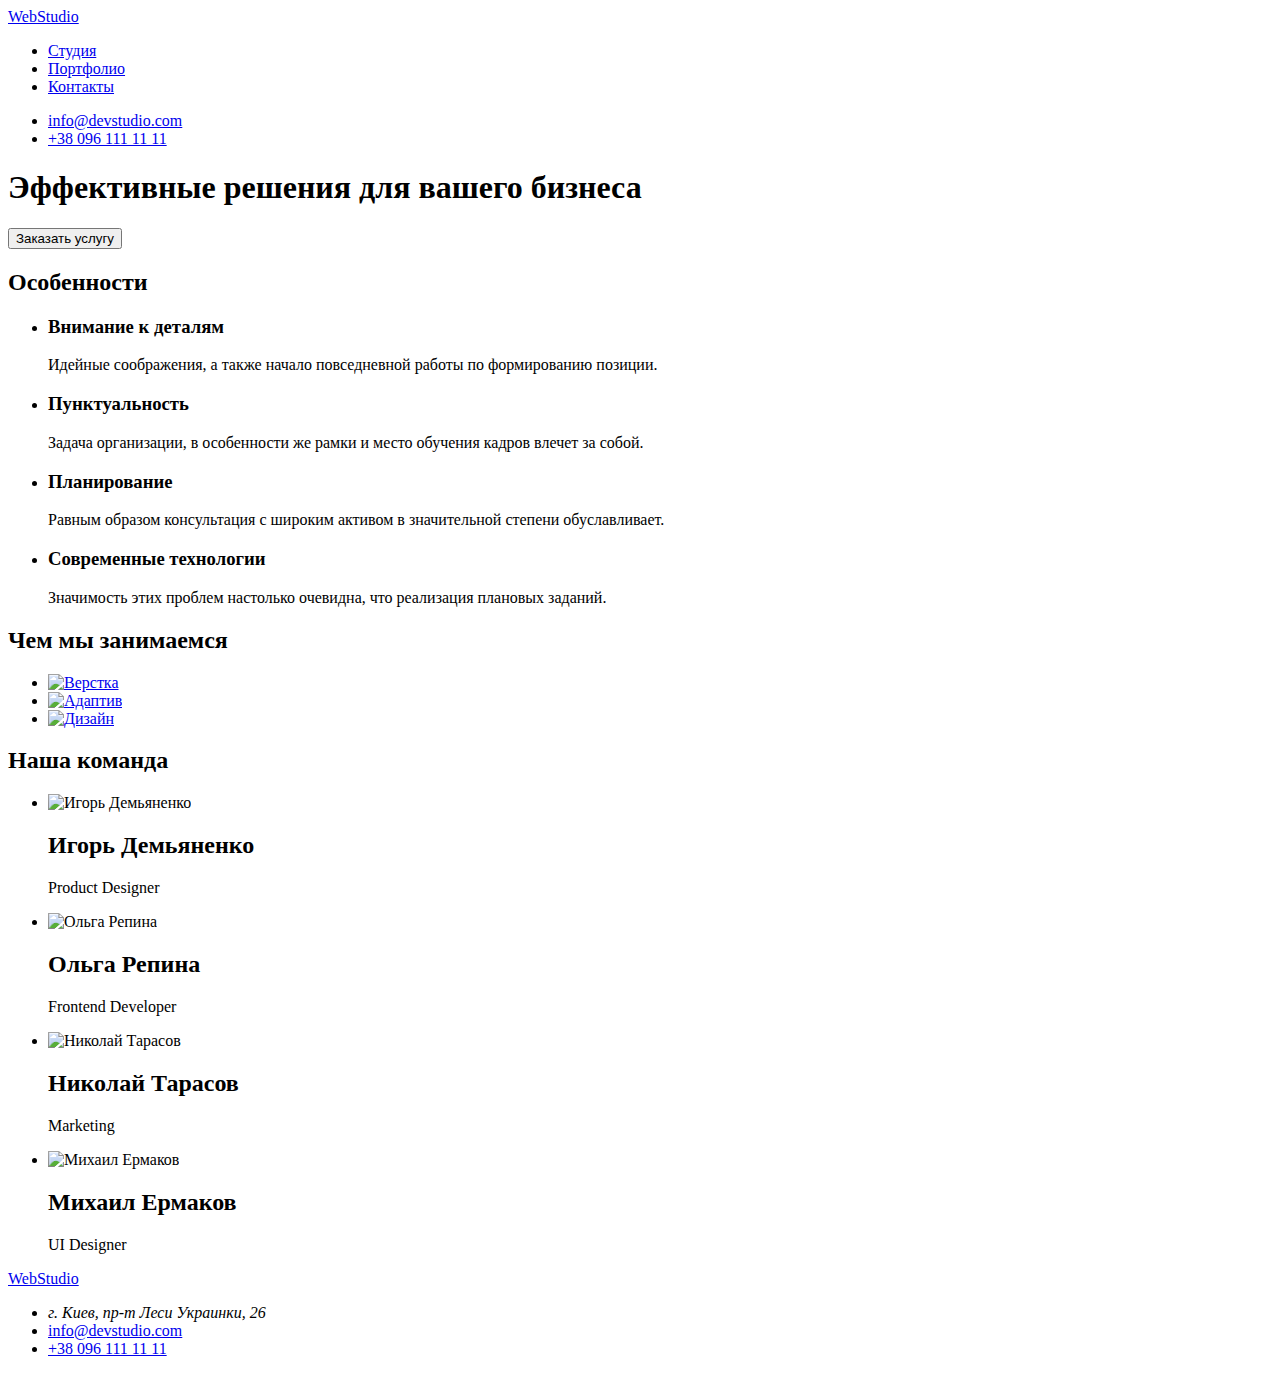
==== index.html @ 73a944c0 "Добавлен файл index.html" ====
<!DOCTYPE html>
<html lang="ru">
  <head>
    <meta charset="UTF-8" />
    <meta http-equiv="X-UA-Compatible" content="IE=edge" />
    <meta name="viewport" content="width=device-width, initial-scale=1.0" />
    <title>Студия</title>
  </head>
  <body>
    <header>
      <nav class="nav-header">
        <a href="/">WebStudio</a>
        <ul>
          <li>
            <a href="#">Студия</a>
          </li>
          <li>
            <a href="#">Портфолио</a>
          </li>
          <li>
            <a href="#">Контакты</a>
          </li>
        </ul>
      </nav>
      <ul>
        <li>
          <a href="mailto:info@devstudio.com">info@devstudio.com</a>
        </li>
        <li>
          <a href="tel:+380961111111">+38 096 111 11 11</a>
        </li>
      </ul>
    </header>
    <main>
      <section>
        <h1>Эффективные решения для вашего бизнеса</h1>
        <button type="button">Заказать услугу</button>
      </section>

      <section class="features">
        <h2>Особенности</h2>
        <ul>
          <li>
            <h3>Внимание к деталям</h3>
            <p>
              Идейные соображения, а также начало повседневной работы по
              формированию позиции.
            </p>
          </li>
          <li>
            <h3>Пунктуальность</h3>
            <p>
              Задача организации, в особенности же рамки и место обучения кадров
              влечет за собой.
            </p>
          </li>
          <li>
            <h3>Планирование</h3>
            <p>
              Равным образом консультация с широким активом в значительной
              степени обуславливает.
            </p>
          </li>
          <li>
            <h3>Современные технологии</h3>
            <p>
              Значимость этих проблем настолько очевидна, что реализация
              плановых заданий.
            </p>
          </li>
        </ul>
      </section>

      <section class="we-do">
        <h2>Чем мы занимаемся</h2>
        <ul>
          <li>
            <a href="#"
              ><img src="images/box1.jpg" alt="Верстка" width="370"
            /></a>
          </li>
          <li>
            <a href="#"
              ><img src="images/box2.jpg" alt="Адаптив" width="370"
            /></a>
          </li>
          <li>
            <a href="#"
              ><img src="images/box3.jpg" alt="Дизайн" width="370"
            /></a>
          </li>
        </ul>
      </section>

      <section class="team">
        <h2>Наша команда</h2>
        <ul>
          <li>
            <img src="images/img1.jpg" alt="Игорь Демьяненко" width="270" />
            <h2>Игорь Демьяненко</h2>
            <p>Product Designer</p>
          </li>
          <li>
            <img src="images/img2.jpg" alt="Ольга Репина" width="270" />
            <h2>Ольга Репина</h2>
            <p>Frontend Developer</p>
          </li>
          <li>
            <img src="images/img3.jpg" alt="Николай Тарасов" width="270" />
            <h2>Николай Тарасов</h2>
            <p>Marketing</p>
          </li>
          <li>
            <img src="images/img4.jpg" alt="Михаил Ермаков" width="270" />
            <h2>Михаил Ермаков</h2>
            <p>UI Designer</p>
          </li>
        </ul>
      </section>
    </main>
    <footer>
      <a href="/">WebStudio</a>
      <ul>
        <li>
          <address>г. Киев, пр-т Леси Украинки, 26</address>
        </li>
        <li>
          <a href="mailto:info@devstudio.com">info@devstudio.com</a>
        </li>
        <li>
          <a href="tel:+380961111111">+38 096 111 11 11</a>
        </li>
      </ul>
    </footer>
  </body>
</html>
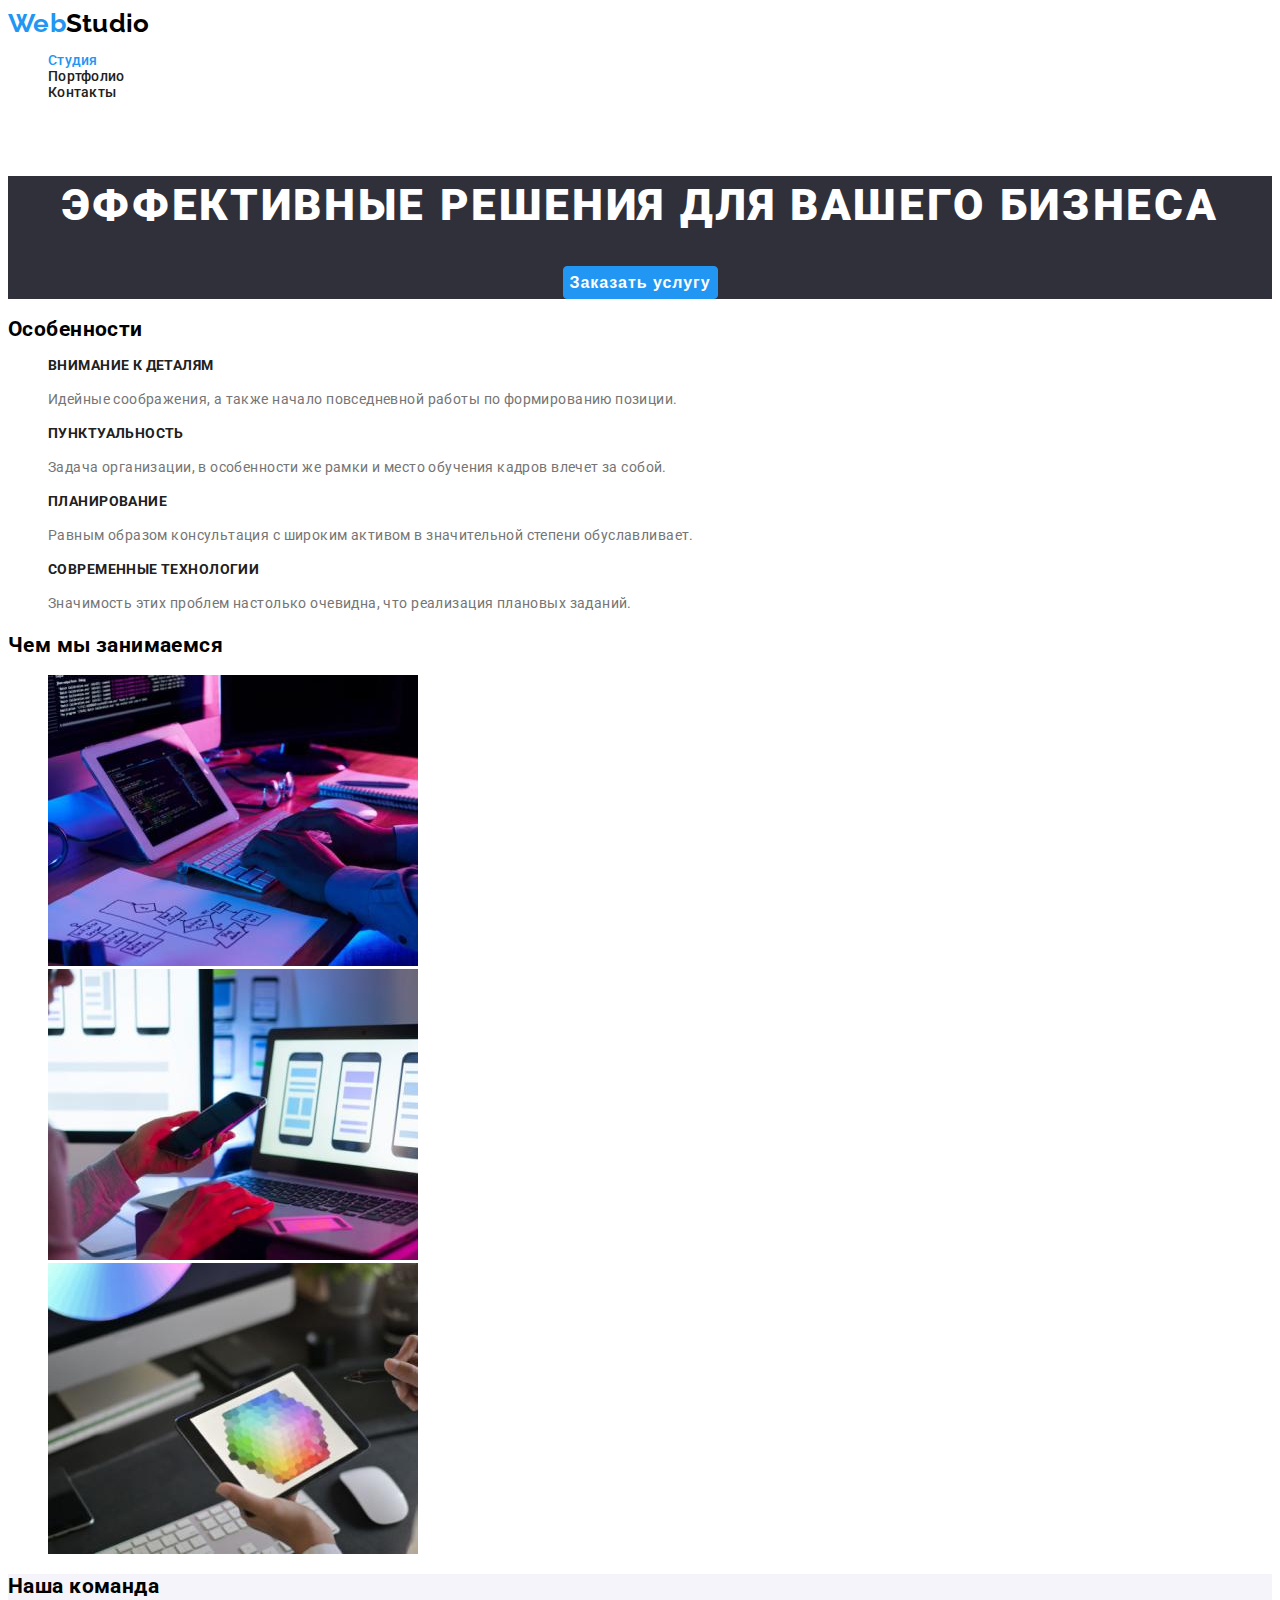
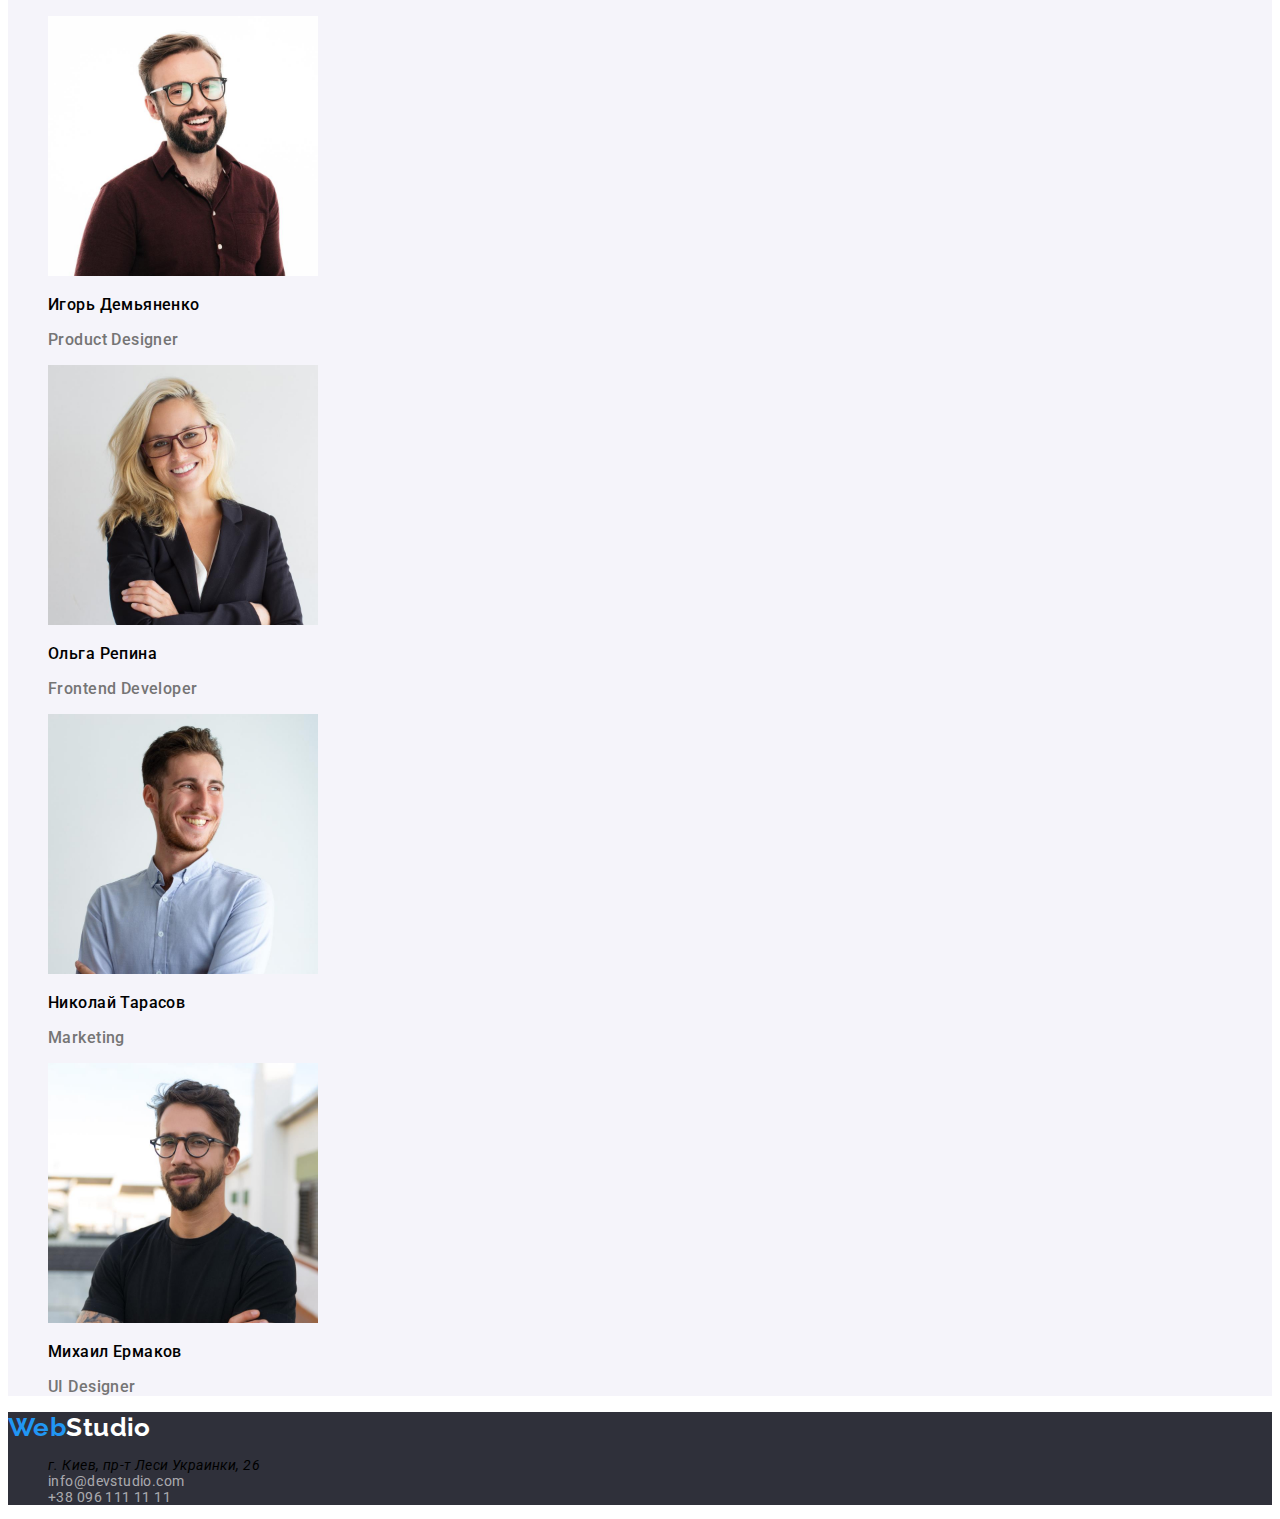
==== commit 9c9affdc: "Виправлення помилок" ====
--- a/index.html
+++ b/index.html
@@ -5,24 +5,31 @@
     <meta http-equiv="X-UA-Compatible" content="IE=edge" />
     <meta name="viewport" content="width=device-width, initial-scale=1.0" />
     <title>Студия</title>
+    <link
+      href="https://fonts.googleapis.com/css2?family=Raleway:wght@700&family=Roboto:wght@400;500;700;900&display=swap"
+      rel="stylesheet"
+    />
+    <link rel="stylesheet" href="./css/styles.css" />
   </head>
   <body>
     <header>
-      <nav class="nav-header">
-        <a href="/">WebStudio</a>
-        <ul>
+      <nav class="header">
+        <a href="/" lang="en" class="logo">
+          <span class="logo-web">Web</span>Studio</a
+        >
+        <ul class="nav list">
           <li>
-            <a href="#">Студия</a>
+            <a href="./index.html" class="list current">Студия</a>
           </li>
           <li>
-            <a href="#">Портфолио</a>
+            <a href="./portfolio.html" class="list">Портфолио</a>
           </li>
           <li>
-            <a href="#">Контакты</a>
+            <a href="#" class="list">Контакты</a>
           </li>
         </ul>
       </nav>
-      <ul>
+      <ul class="auth list">
         <li>
           <a href="mailto:info@devstudio.com">info@devstudio.com</a>
         </li>
@@ -32,38 +39,38 @@
       </ul>
     </header>
     <main>
-      <section>
+      <section class="hero">
         <h1>Эффективные решения для вашего бизнеса</h1>
-        <button type="button">Заказать услугу</button>
+        <button type="button" class="button">Заказать услугу</button>
       </section>
 
       <section class="features">
         <h2>Особенности</h2>
-        <ul>
+        <ul class="list">
           <li>
-            <h3>Внимание к деталям</h3>
-            <p>
+            <h3 class="features-title">Внимание к деталям</h3>
+            <p class="features-text">
               Идейные соображения, а также начало повседневной работы по
               формированию позиции.
             </p>
           </li>
           <li>
-            <h3>Пунктуальность</h3>
-            <p>
+            <h3 class="features-title">Пунктуальность</h3>
+            <p class="features-text">
               Задача организации, в особенности же рамки и место обучения кадров
               влечет за собой.
             </p>
           </li>
           <li>
-            <h3>Планирование</h3>
-            <p>
+            <h3 class="features-title">Планирование</h3>
+            <p class="features-text">
               Равным образом консультация с широким активом в значительной
               степени обуславливает.
             </p>
           </li>
           <li>
-            <h3>Современные технологии</h3>
-            <p>
+            <h3 class="features-title">Современные технологии</h3>
+            <p class="features-text">
               Значимость этих проблем настолько очевидна, что реализация
               плановых заданий.
             </p>
@@ -72,57 +79,53 @@
       </section>
 
       <section class="we-do">
-        <h2>Чем мы занимаемся</h2>
-        <ul>
+        <h2 class="section-title">Чем мы занимаемся</h2>
+        <ul class="list">
           <li>
-            <a href="#"
-              ><img src="images/box1.jpg" alt="Верстка" width="370"
-            /></a>
+            <a href="#"><img src="images/box1.jpg" alt="Верстка" /> </a>
           </li>
           <li>
-            <a href="#"
-              ><img src="images/box2.jpg" alt="Адаптив" width="370"
-            /></a>
+            <a href="#"><img src="images/box2.jpg" alt="Адаптив" /> </a>
           </li>
           <li>
-            <a href="#"
-              ><img src="images/box3.jpg" alt="Дизайн" width="370"
-            /></a>
+            <a href="#"><img src="images/box3.jpg" alt="Дизайн" /> </a>
           </li>
         </ul>
       </section>
 
       <section class="team">
-        <h2>Наша команда</h2>
-        <ul>
+        <h2 class="section-title">Наша команда</h2>
+        <ul class="list">
           <li>
-            <img src="images/img1.jpg" alt="Игорь Демьяненко" width="270" />
-            <h2>Игорь Демьяненко</h2>
-            <p>Product Designer</p>
+            <img src="images/img1.jpg" alt="Игорь Демьяненко" />
+            <h3>Игорь Демьяненко</h3>
+            <p lang="en">Product Designer</p>
           </li>
           <li>
-            <img src="images/img2.jpg" alt="Ольга Репина" width="270" />
-            <h2>Ольга Репина</h2>
-            <p>Frontend Developer</p>
+            <img src="images/img2.jpg" alt="Ольга Репина" />
+            <h3>Ольга Репина</h3>
+            <p lang="en">Frontend Developer</p>
           </li>
           <li>
-            <img src="images/img3.jpg" alt="Николай Тарасов" width="270" />
-            <h2>Николай Тарасов</h2>
-            <p>Marketing</p>
+            <img src="images/img3.jpg" alt="Николай Тарасов" />
+            <h3>Николай Тарасов</h3>
+            <p lang="en">Marketing</p>
           </li>
           <li>
-            <img src="images/img4.jpg" alt="Михаил Ермаков" width="270" />
-            <h2>Михаил Ермаков</h2>
-            <p>UI Designer</p>
+            <img src="images/img4.jpg" alt="Михаил Ермаков" />
+            <h3>Михаил Ермаков</h3>
+            <p lang="en">UI Designer</p>
           </li>
         </ul>
       </section>
     </main>
-    <footer>
-      <a href="/">WebStudio</a>
-      <ul>
+    <footer class="footer">
+      <a href="/" lang="en" class="logo">
+        <span class="logo-web">Web</span>Studio</a
+      >
+      <ul class="list">
         <li>
-          <address>г. Киев, пр-т Леси Украинки, 26</address>
+          <address class="">г. Киев, пр-т Леси Украинки, 26</address>
         </li>
         <li>
           <a href="mailto:info@devstudio.com">info@devstudio.com</a>
--- a/css/styles.css
+++ b/css/styles.css
@@ -0,0 +1,193 @@
+:root {
+  --primary-text-color: #212121;
+  --title-text-color: #757575;
+  --accent-color: #2196f3;
+  --noactive-button: #f5f4fa;
+  --active-bg-button: #2196f3;
+  --activ-text-button-color: #ffffff;
+  --accent-white-color: #ffffff;
+}
+body {
+  color: #000000;
+  background-color: var(--primary-bg-color);
+  font-family: Roboto, sans-serif;
+  font-size: 14px;
+  font-weight: 400;
+  letter-spacing: 0.03em;
+}
+button {
+}
+
+.list {
+  list-style: none; /*для всех, у кого есть class="list"*/
+}
+
+/*header*/
+.logo {
+  color: #000000;
+  font-family: Raleway, sans-serif;
+  font-weight: 700;
+  font-size: 26px;
+  line-height: 1.19;
+}
+.logo-web {
+  color: var(--accent-color);
+}
+.header {
+  font-weight: 500;
+  font-size: 14px;
+  line-height: 1.14;
+  letter-spacing: 0.02em;
+}
+.header a {
+  text-decoration: none;
+}
+.nav.list a {
+  color: var(--primary-text-color);
+}
+.nav a:hover,
+.nav a:focus {
+  color: var(--accent-color);
+}
+
+.nav .list.current {
+  color: var(--accent-color);
+  background-color: var(--accent-white-color);
+}
+
+.auth a {
+  text-decoration: none;
+  color: var(--title-text-color);
+}
+.auth a:hover,
+.auth a:focus {
+  color: var(--accent-color);
+}
+
+/*main for first page*/
+
+/*hero*/
+.hero {
+  text-align: center;
+  color: var(--accent-white-color);
+  background-color: #2f303a;
+}
+.hero h1 {
+  font-weight: 900;
+  font-size: 44px;
+  line-height: 1.36;
+  letter-spacing: 0.06em;
+  text-transform: uppercase;
+}
+.hero .button {
+  background-color: var(--active-bg-button);
+  color: var(--activ-text-button-color);
+  border: 1px solid var(--active-bg-button);
+  border-radius: 4px;
+  font-weight: 700;
+  font-size: 16px;
+  line-height: 1.87;
+  /* align-items: center;*/
+  letter-spacing: 0.06em;
+}
+.hero .button:hover, /*є тінь під кнопкою*/
+.hero .button:focus {
+  background-color: #188ce8;
+}
+/*features*/
+
+.features-title {
+  color: var(--primary-text-color);
+  font-size: 14px;
+  font-weight: 700;
+  line-height: 1.14;
+  text-transform: uppercase;
+}
+.features-text {
+  line-height: 1.71;
+  font-size: 14px;
+  color: var(--title-text-color);
+}
+
+/*we-do*/
+.we-do img {
+  width: 370px;
+}
+/*team*/
+.team {
+  background-color: #f5f4fa;
+}
+.team img {
+  width: 270px;
+}
+.team h3,
+.team p {
+  font-weight: 500;
+  font-size: 16px;
+  line-height: 1.19;
+}
+.team p {
+  color: var(--title-text-color);
+}
+
+/* for second page*/
+
+.button {
+  list-style: none;
+  font-weight: 500;
+  font-size: 16px;
+  line-height: 1.62;
+  /* identical to box height, or 162% */
+}
+.filters button {
+  cursor: pointer;
+  background-color: var(--noactive-button);
+  color: var(--primary-text-color);
+  text-decoration: none;
+  font-family: inherit;
+  border-radius: 4px;
+  border: none;
+}
+.filters button:hover,
+.filters button:focus {
+  background-color: var(--active-bg-button);
+  color: var(--activ-text-button-color);
+
+  /*text-shadow: ;*/
+}
+.portfolio.list a {
+  text-decoration: none;
+}
+.portfolio img {
+  width: 370px;
+}
+.portfolio.list h2 {
+  color: var(--primary-text-color);
+  font-weight: 700;
+  font-size: 18px;
+  line-height: 2;
+  letter-spacing: 0.06em;
+}
+.portfolio.list p {
+  color: var(--title-text-color);
+  font-size: 16px;
+  line-height: 1.88;
+}
+
+/*footer*/
+.footer {
+  background-color: #2f303a;
+}
+.footer .logo {
+  color: var(--accent-white-color);
+  text-decoration: none;
+}
+.address {
+  font-style: normal;
+  text-decoration: none;
+  color: var(--accent-white-color);
+}
+.list a {
+  text-decoration: none;
+  color: rgba(255, 255, 255, 0.6);
+}
